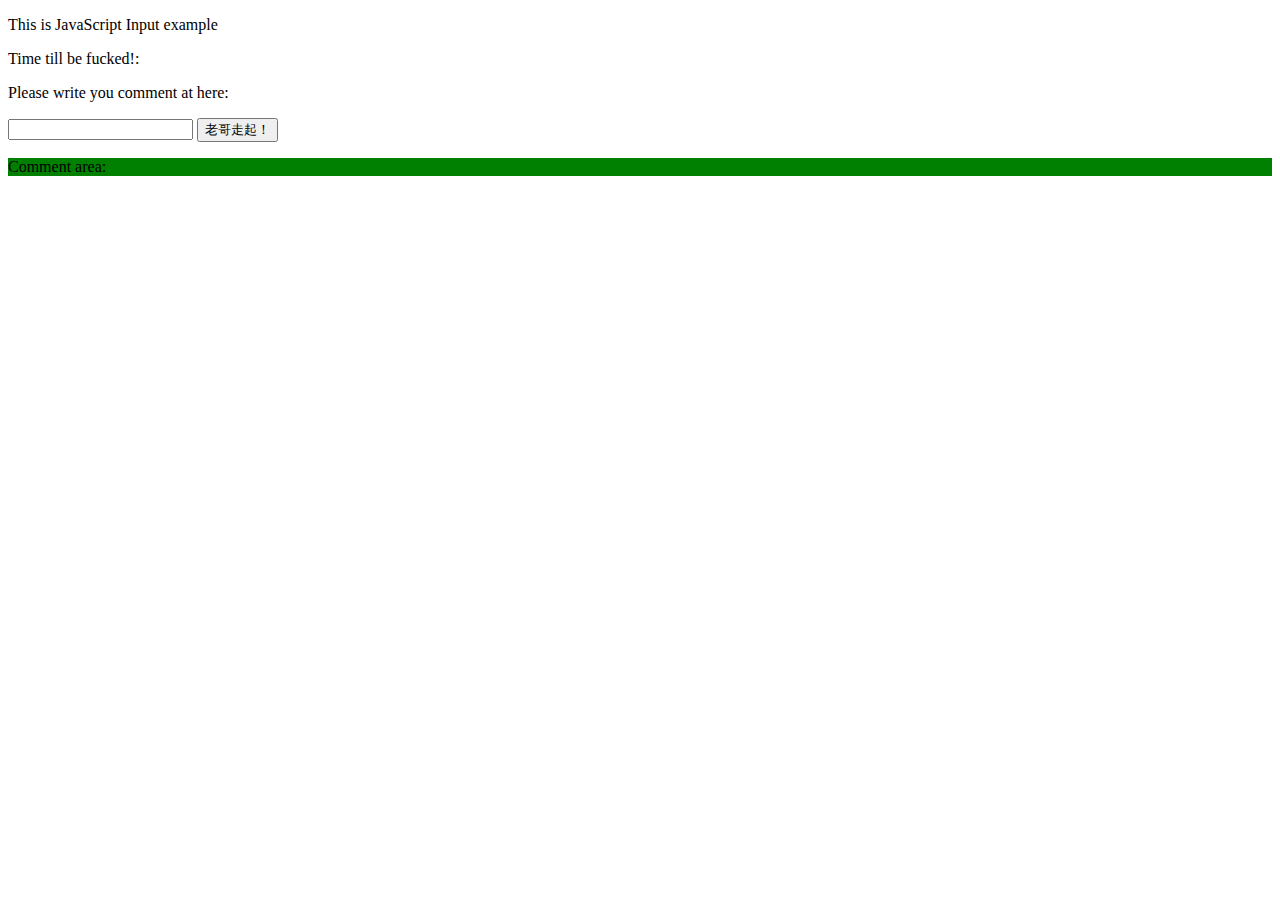
==== response web/index.html @ 76b10a09 "add flick img api getting" ====
<!DOCTYPE html>
<html lang="en">
<head>
    <meta charset="UTF-8">
    <meta name="viewport" content="width=device-width, initial-scale=1.0">
    <meta http-equiv="X-UA-Compatible" content="ie=edge">
    <title>Fucking Comment Site</title>
    <link href="stylesheet.css" rel="stylesheet" type="text/css">
</head>
<body>
    <header>
        <p>This is JavaScript Input example</p>
        <div class="time-fucker"> <span class="timer"></span></div>

    </header>

    <main>

        <div class="comment-input">
            <p>Please write you comment at here:</p>
            <input type="text">
            <button>老哥走起！</button>
        </div>

        <div class="comments">
            <p>Comment area: </p>
        </div>

    </main>

    <footer></footer>

    <script src="http://code.jquery.com/jquery-2.0.3.min.js"></script>
    <script src="app.jsx"></script>
    
</body>
</html>
---- response web/stylesheet.css ----
.comments p:nth-child(even){
    background: red;
}

.comments p:nth-child(odd){
    background: green;
}

.comment-input button:hover{

    cursor: pointer;
}
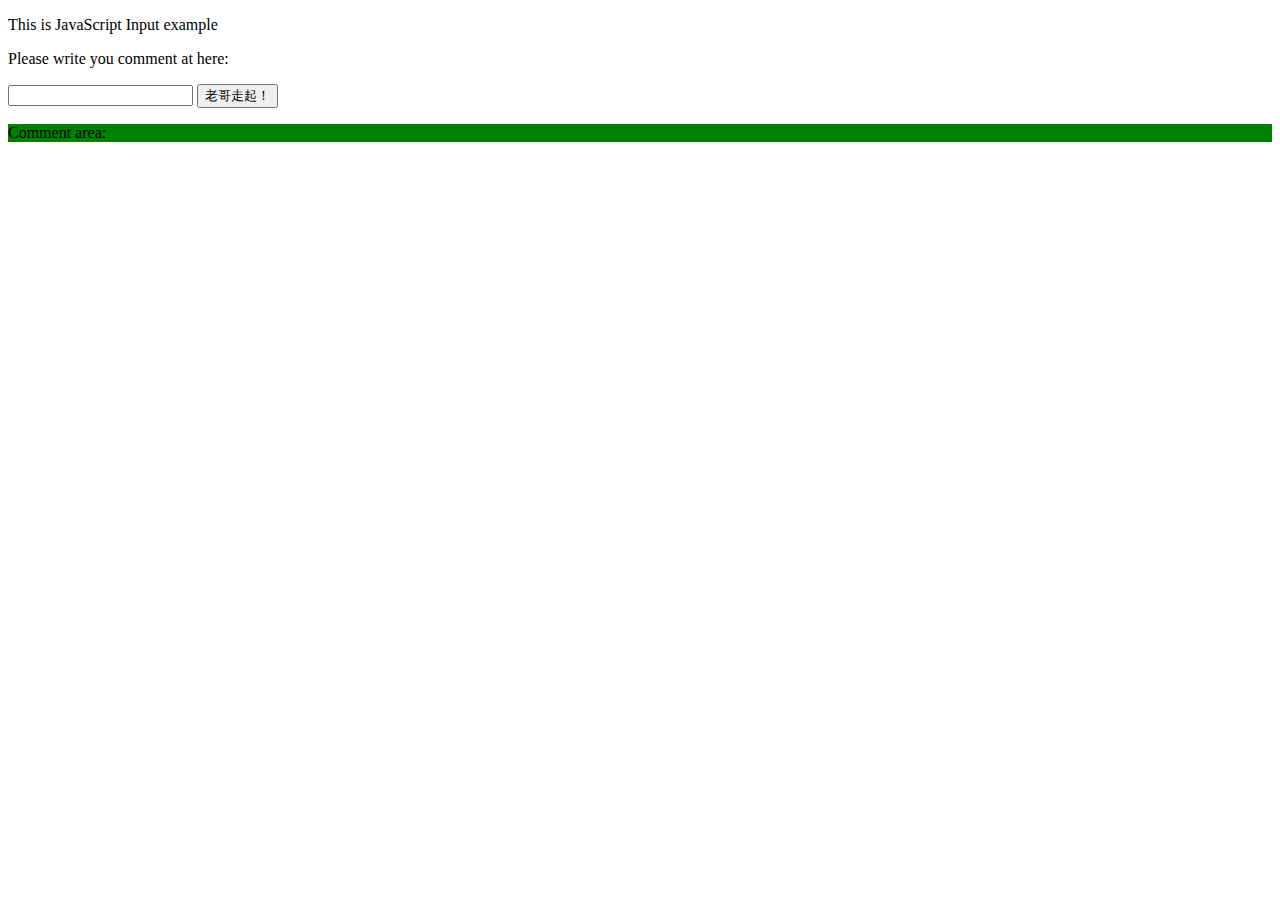
==== commit 987908d2: "Merge branch 'version4' of https://github.com/yueran1/JavaScript-Learning into version4" ====
--- a/response web/index.html
+++ b/response web/index.html
@@ -31,7 +31,7 @@
     <footer></footer>
 
     <script src="http://code.jquery.com/jquery-2.0.3.min.js"></script>
-    <script src="app.jsx"></script>
+    <script src="app2.jsx"></script>
     
 </body>
 </html>
